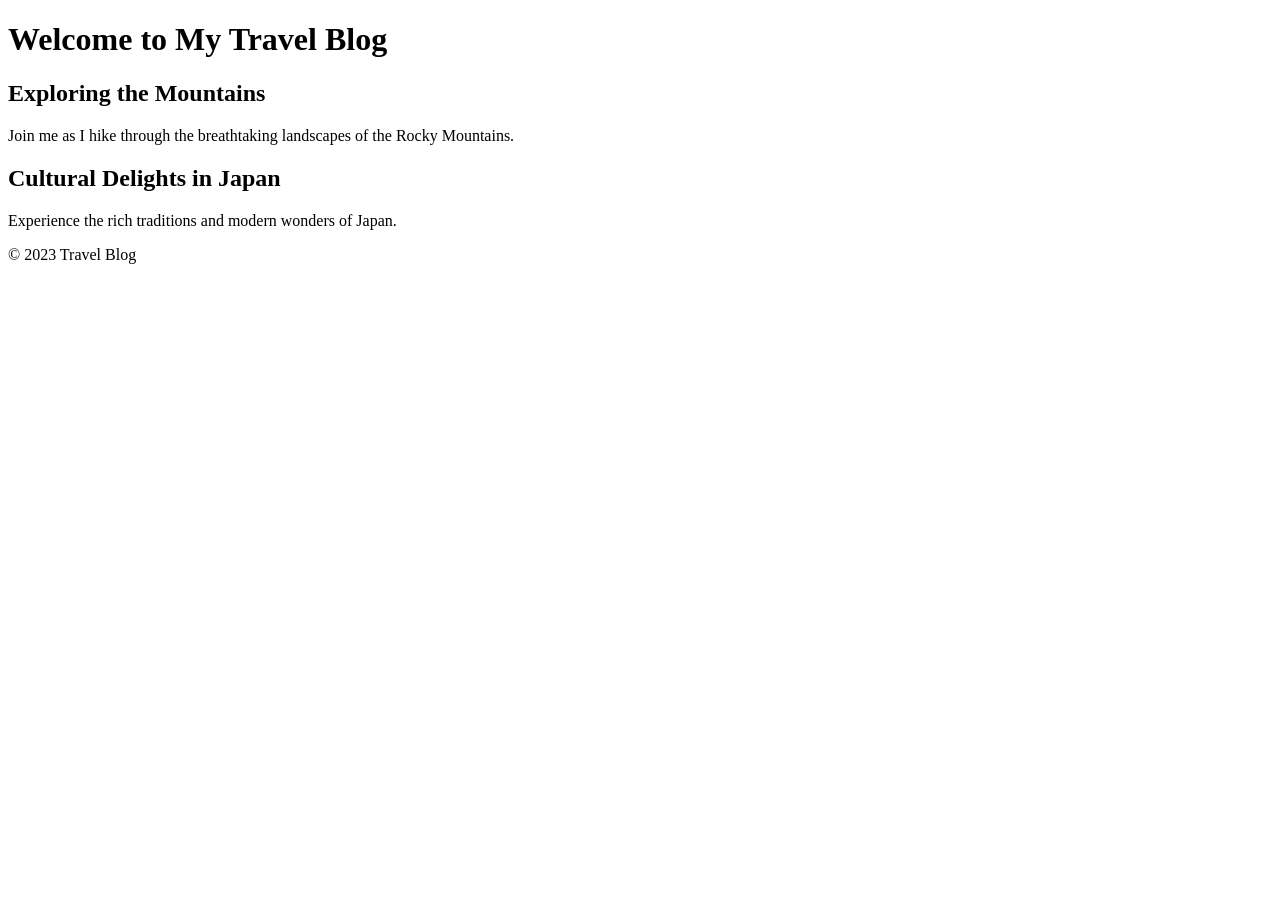
==== index.html @ dcd1da94 "first commit" ====
<!DOCTYPE html>
<html lang="en">
<head>
    <meta charset="UTF-8">
    <meta name="viewport" content="width=device-width, initial-scale=1.0">
    <title>Travel Blog</title>
    <link rel="stylesheet" href="styles.css">
</head>
<body>
    <header>
        <h1>Welcome to My Travel Blog</h1>
    </header>
    <main>
        <section id="posts">
            <article>
                <h2>Exploring the Mountains</h2>
                <p>Join me as I hike through the breathtaking landscapes of the Rocky Mountains.</p>
            </article>
            <article>
                <h2>Cultural Delights in Japan</h2>
                <p>Experience the rich traditions and modern wonders of Japan.</p>
            </article>
        </section>
    </main>
    <footer>
        <p>&copy; 2023 Travel Blog</p>
    </footer>
</body>
</html>
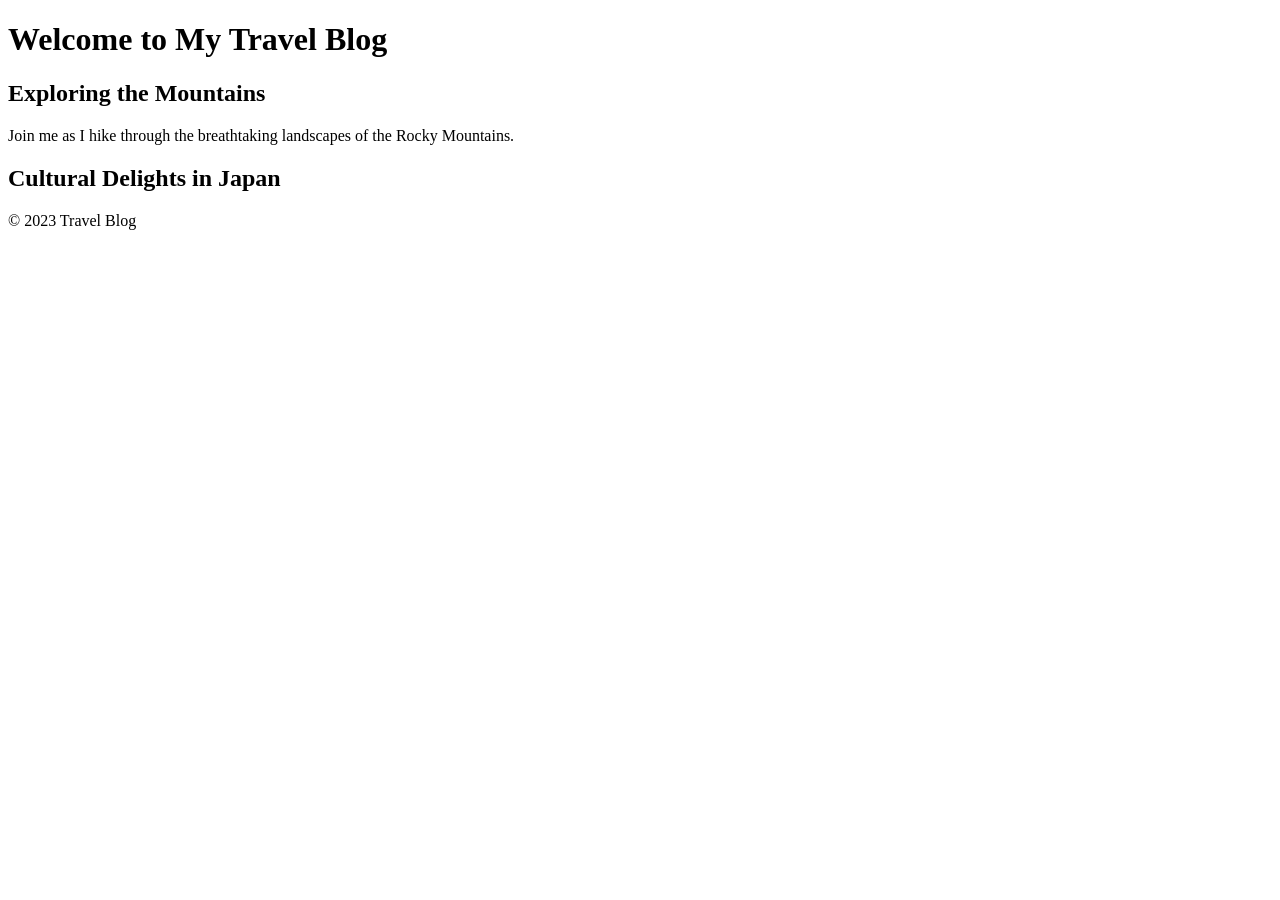
==== commit 58b95403: "p entfernt in Zeile 21" ====
--- a/index.html
+++ b/index.html
@@ -18,7 +18,7 @@
             </article>
             <article>
                 <h2>Cultural Delights in Japan</h2>
-                <p>Experience the rich traditions and modern wonders of Japan.</p>
+                
             </article>
         </section>
     </main>
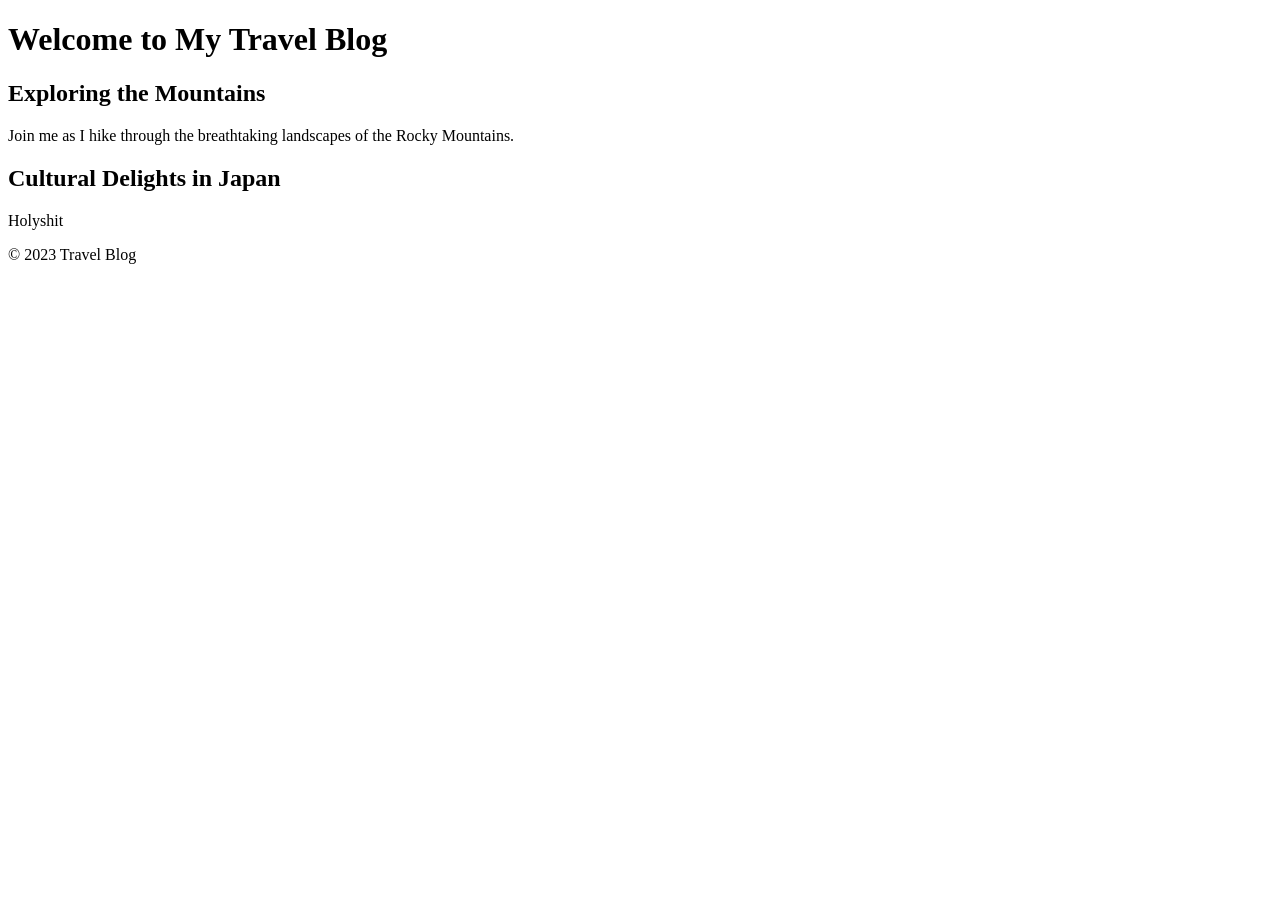
==== commit c293dc8f: "test2" ====
--- a/index.html
+++ b/index.html
@@ -18,7 +18,7 @@
             </article>
             <article>
                 <h2>Cultural Delights in Japan</h2>
-                
+                <p> Holyshit</p>
             </article>
         </section>
     </main>
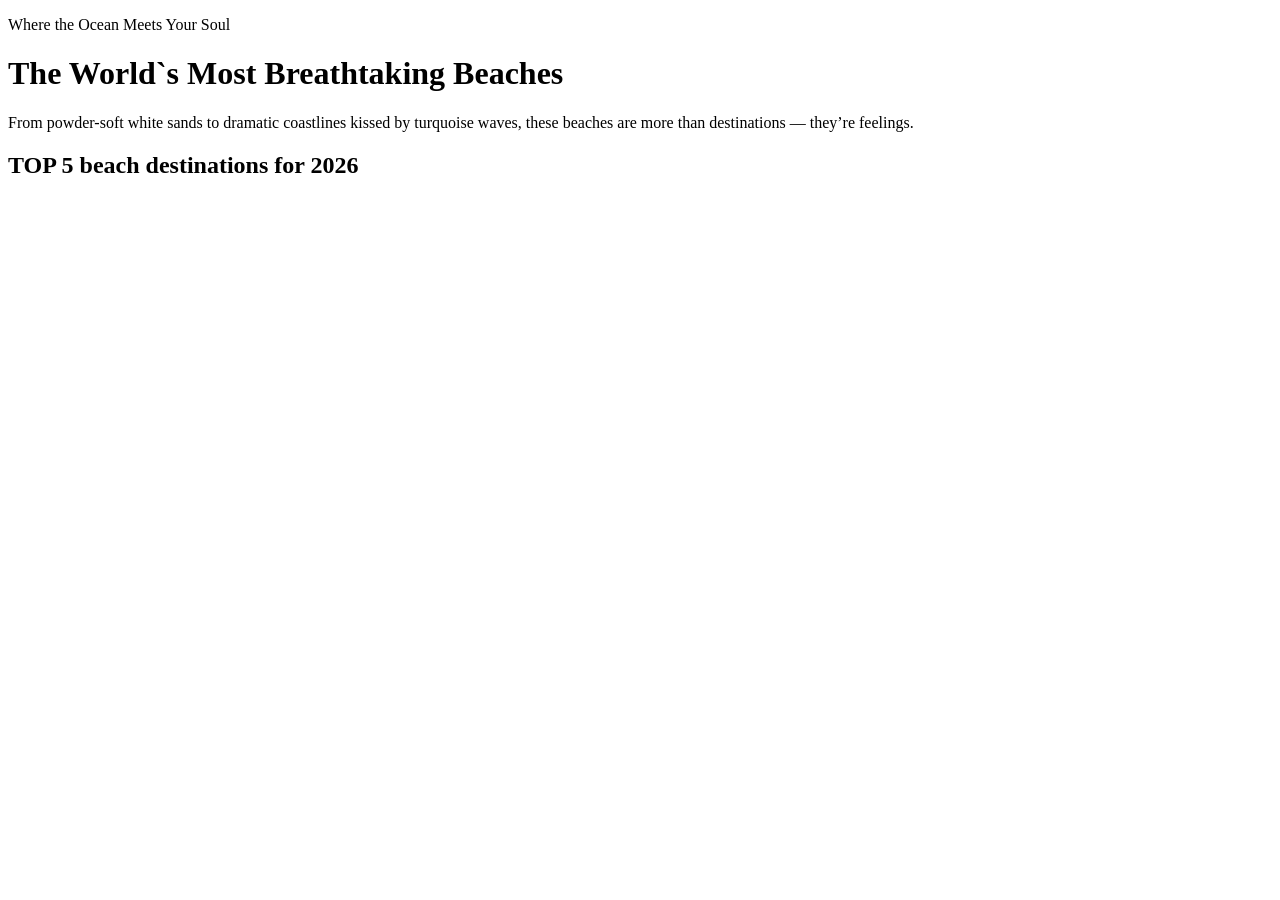
==== commit 0e19e22e: "add carousel.html / rename index to home.html" ====
--- a/index.html
+++ b/index.html
@@ -8,22 +8,18 @@
 </head>
 <body>
     <header>
-        <h1>Welcome to My Travel Blog</h1>
+        <p>Where the Ocean Meets Your Soul</p>
+        <h1>The World`s Most Breathtaking Beaches</h1>
+        <p>From powder-soft white sands to dramatic coastlines kissed by turquoise waves, these beaches are more than destinations — they’re feelings.</p>
     </header>
     <main>
-        <section id="posts">
-            <article>
-                <h2>Exploring the Mountains</h2>
-                <p>Join me as I hike through the breathtaking landscapes of the Rocky Mountains.</p>
-            </article>
-            <article>
-                <h2>Cultural Delights in Japan</h2>
-                <p> Holyshit</p>
-            </article>
+        <section>
+            <h2>TOP 5 beach destinations for 2026</h2>
         </section>
+        
     </main>
     <footer>
-        <p>&copy; 2023 Travel Blog</p>
+        
     </footer>
 </body>
 </html>
